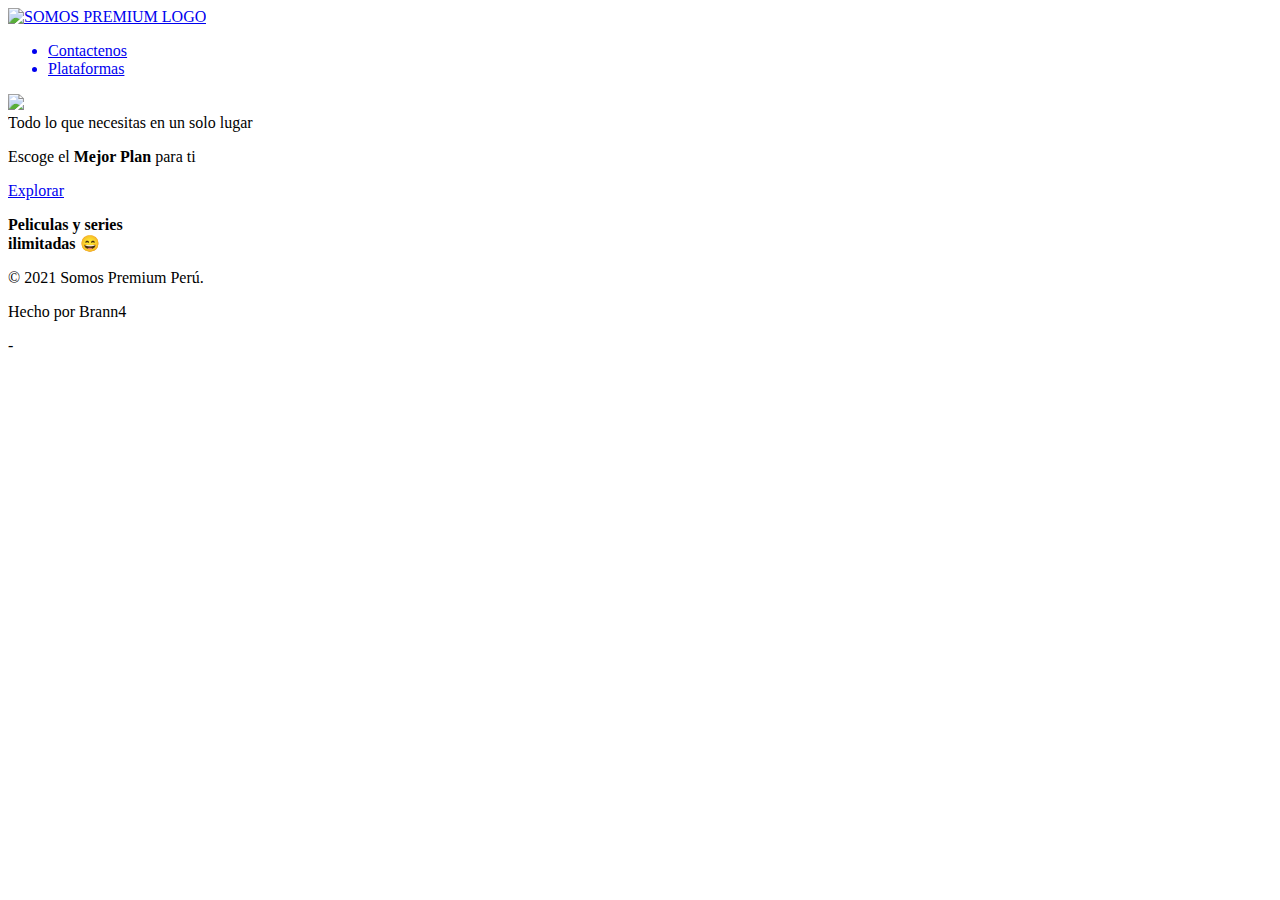
==== views/netflix_plans.html @ 7a963cbe "Creando repositorio de desarrollo Somos Premium Peru" ====
<!DOCTYPE html>
<html>
<head>
    <meta charset="UTF-8">
    <meta http-equiv="X-UA-Compatible" content="IE=edge">
    <meta name="viewport" content="width=device-width, initial-scale=1.0">
    <meta name="keywords" content="peliculas, series,cuentas de netflix,cuentas de spofity,cuentas de hbo max, cuentas de star plus"/>
    <!-- FAVI ICON-->
    <link rel="shortcut icon" href="./assets/img/logos/LOGO_SOMOS_PREMIUM.png" type="image/x-icon">
    <!-- REMIX ICONS CSS-->
    <link rel="stylesheet" href="https://use.fontawesome.com/releases/v5.15.4/css/all.css" integrity="sha384-DyZ88mC6Up2uqS4h/KRgHuoeGwBcD4Ng9SiP4dIRy0EXTlnuz47vAwmeGwVChigm" crossorigin="anonymous">
    <!-- SWIPER CSS-->
    <link rel="stylesheet" href="./assets/css/swiper-bundle.min.css">
    <!-- MAIN CSS-->
    <link rel="stylesheet" href="./assets/css/main.css">
    <!--MEDIA QUERIES-->
    <link rel="stylesheet" href="./assets/css/mediaquerys.css">
    <!-- WHATSAPP FLOATING BUTTON-->
    <script type="text/javascript" src="./assets/js/jquery-3.3.1.min.js"></script>
    <script type="text/javascript" src="./assets/js/floating-wpp.js"></script>
    <link rel="stylesheet" href="./assets/css/floating-wpp.css">

    <title>Somos Premium Peru</title>
</head>     
<body>
    <!--======== BEGIN: Navigation bar========-->
    <header class="header" id="header">
        <nav class="nav container">
            <a href="index.html" class="nav__logo">
                <img class="nav__logo_img" src="./assets/img/logos/LOGO_SOMOS_PREMIUM.png" alt="SOMOS PREMIUM LOGO">
            </a>
            
            <div class="nav__menu" id="nav-menu">
                <ul class="nav__list">
                    <a href="#home" class="nav__link">
                        <li class="nav__item"> 
                            Contactenos
                         </li>
                    </a>
                    <a href="#plan" class="nav__link">
                        <li class="nav__item txt">
                            Plataformas
                        </li>
                    </a>   
                </ul>
                <i class="ri-close-line nav__close" id="nav-close"></i>
            </div>

            <div class="nav__toggle" id="nav-toggle">
                <i class="ri-menu-3-line"></i>
            </div>
        </nav>
    </header>
    <!--======== END: Navigation bar========-->

    <!--======== BEGIN: Main Container========-->
    <main>
        <section class="home" id="home">
            <img src="./assets/img/banner/BANNER.png" class="home__img" >
            <div class="home__container container grid">
                <div class="home__data">
                    <span class="home__data-subtitle">Todo lo que necesitas en un solo lugar</span>
                    <p class="home__data-title">
                        <span class="text-bold">Escoge el
                            <b class="txt-first-color">Mejor Plan</b> 
                            para ti
                        </span>
                    </p>
                    <a href="#plan" class="button">Explorar</a>
                </div>

                <div class="home__social">
                    <a href="https://www.facebook.com/Ultraplayperu28" target="_blank" class="home__social-link">
                        <i class="fab fa-facebook-square"></i>                  
                    </a>
                    <a href="https://www.instagram.com/somos.premiumpe/?hl=es" target="_blank" class="home__social-link">
                        <i class="fab fa-instagram"></i>
                    </a> 
                </div> 

                <div  class="whatsappBtn" id="whatsappBtn"></div> 
                <script type="text/javascript">
                   $(function () {
                        $('#whatsappBtn').floatingWhatsApp({                     
                        showPopup: true,
                        });
                });
                </script>

            </div>
        </section>

        <!--================ PLANS ================-->
        <section class="plan section" id="plan"> 
            <p class="section__title"><b class="uppercase"> Peliculas y series<br> ilimitadas</b>  &#128516; </p>

        </section>
    </main> 
    <!--======== END: Main Container========-->



    <!--======== BEGIN: Footer Container========-->
    <footer class="footer section">
        <div class="footer__copyright">
            <p class="footer__copy">&#169; 2021 Somos Premium Perú.</p>
            <p class="footer__copy">Hecho por Brann4</p>
        </div>
    </footer>
    <!--======== END: Footer Container========-->


    <!-- SCROLL REVEAL JS-->
    <script src="./assets/js/scrollreveal.min.js"></script>
    <!-- SWIPER JS -->
    <script src="./assets/js/swiper-bundle.min.js"></script>
    <!-- MAIN JS-->
    <script src="./assets/js/main.js"></script>-
</body>
</html>
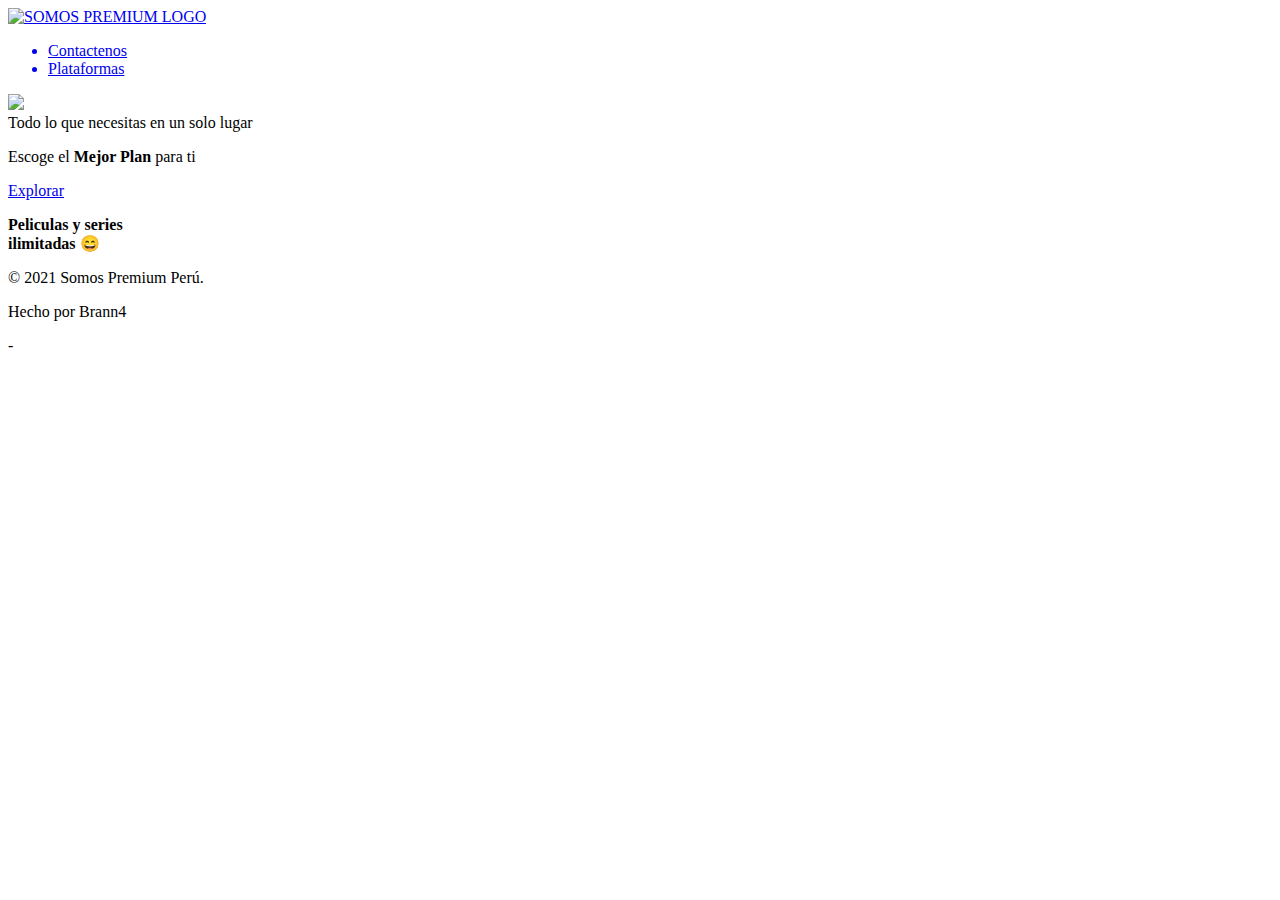
==== commit 23a1099e: "Agregando cambios de pagina v2.0" ====
--- a/views/netflix_plans.html
+++ b/views/netflix_plans.html
@@ -110,8 +110,8 @@
     <!--======== END: Footer Container========-->
 
 
-    <!-- SCROLL REVEAL JS-->
-    <script src="./assets/js/scrollreveal.min.js"></script>
+    <!-- SCROLL REVEAL JS
+    <script src="./assets/js/scrollreveal.min.js"></script>-->
     <!-- SWIPER JS -->
     <script src="./assets/js/swiper-bundle.min.js"></script>
     <!-- MAIN JS-->
